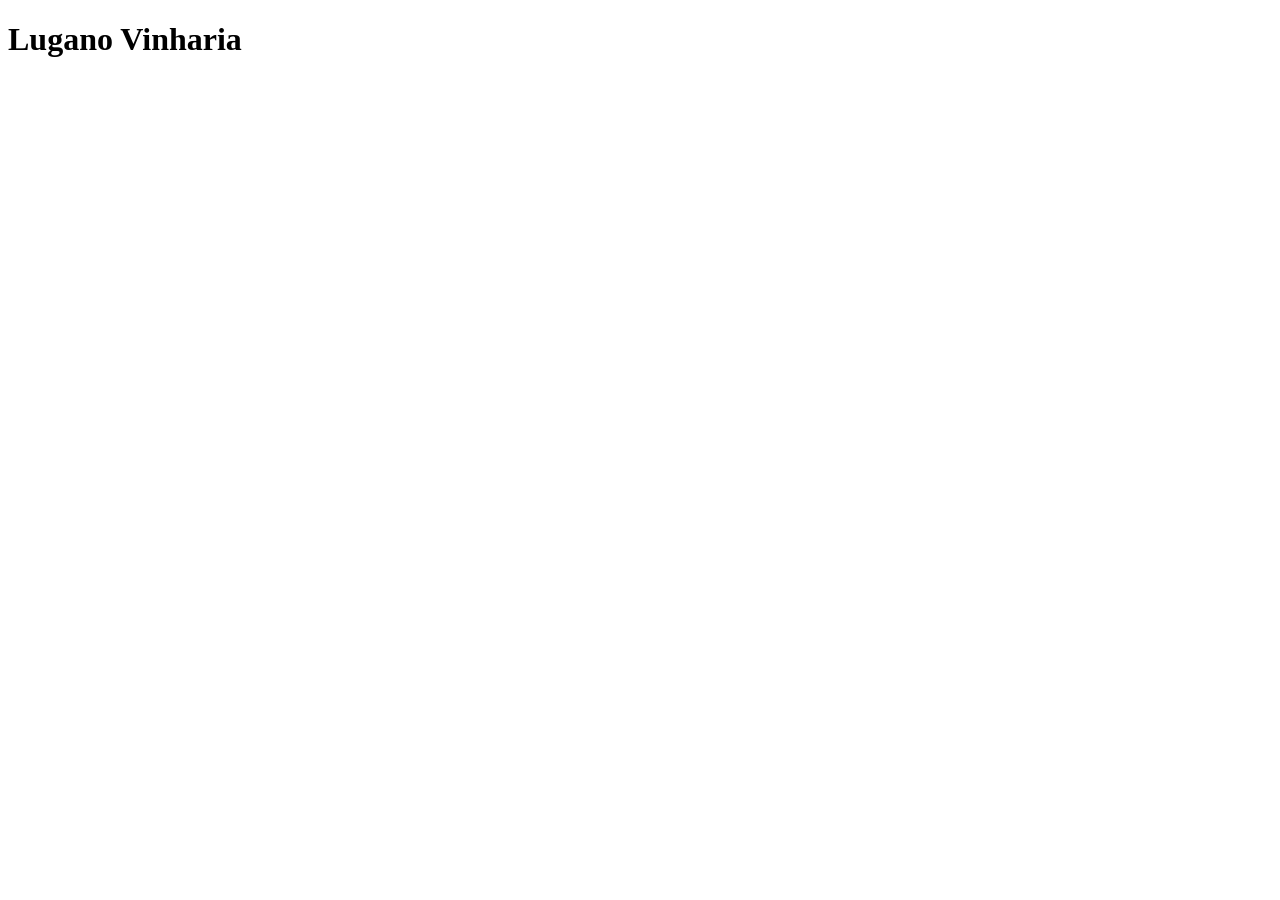
==== index.html @ 7bf2f2bf "Exercício 1" ====
<!DOCTYPE html>
<html lang="pt-br">
<head>
    <meta charset="UTF-8">
    <meta name="viewport" content="width=device-width, initial-scale=1.0">
    <title>CP1- WEB/DEV</title>

</head>

<body>
    <h1>Lugano Vinharia</h1>







    
<script src="./src/js/script.js"></script>
</body>

</html>
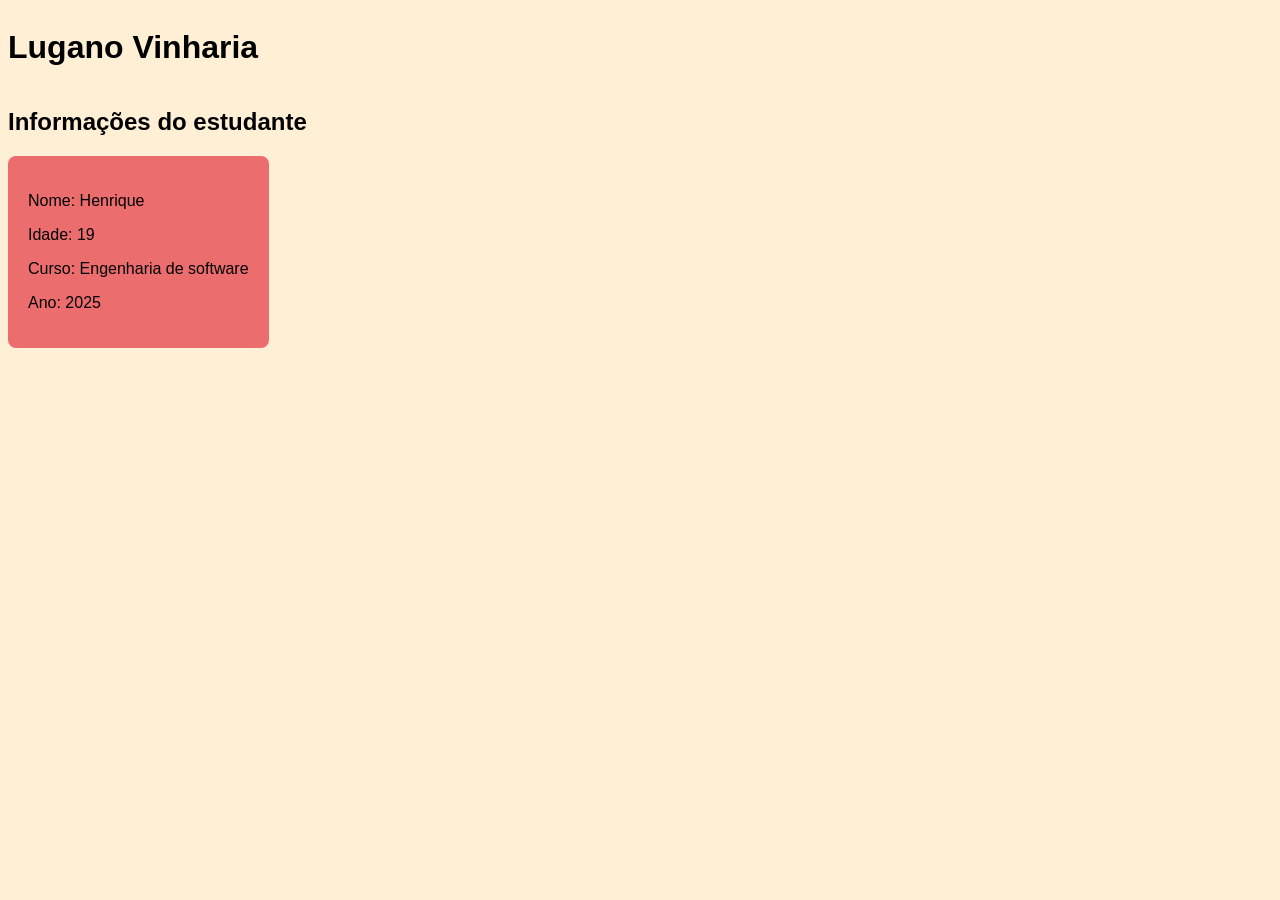
==== commit 73166f26: "Exercicio 7" ====
--- a/index.html
+++ b/index.html
@@ -4,12 +4,15 @@
     <meta charset="UTF-8">
     <meta name="viewport" content="width=device-width, initial-scale=1.0">
     <title>CP1- WEB/DEV</title>
+    <link rel="stylesheet" href="./src/css/estilo.css">
 
 </head>
 
 <body>
     <h1>Lugano Vinharia</h1>
-
+    <h2>Informações do estudante</h2>
+    <div id="dadosEstudante">
+    </div>
 
 
 
--- a/src/css/estilo.css
+++ b/src/css/estilo.css
@@ -0,0 +1,14 @@
+body {
+    background-color: papayawhip; 
+    font-family: sans-serif; 
+    display: flex;
+    flex-direction: column;
+}
+
+#dadosEstudante {
+    background-color: rgb(236, 109, 109); 
+    padding: 20px;
+    text-align: left;
+    align-self: flex-start;
+    border-radius: 8px;
+}
